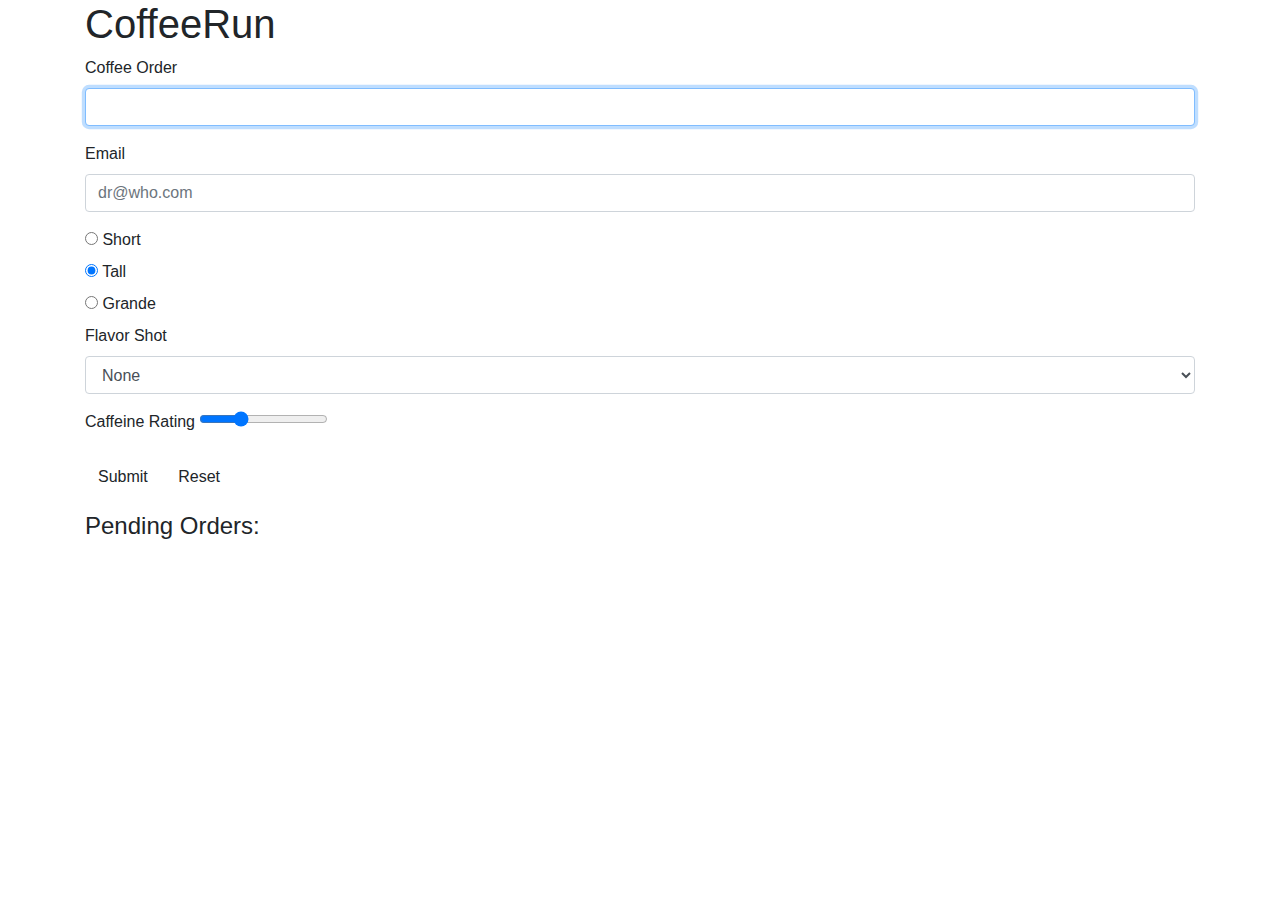
==== index.html @ ef7a5774 "Add files via upload" ====
<!DOCTYPE html>
<html>
    <head>
        <meta charset="utf-8">
        <title>coffeerun</title>
        <link rel="stylesheet" href="https://cdnjs.cloudflare.com/ajax/libs/twitter-bootstrap/4.6.0/css/bootstrap.min.css">
    </head>
    <body class="container">
        <header>
            <h1>CoffeeRun</h1>
        </header>
        <section>
            <div class="panel panel-default">
                <div class="form-group">
                    <form data-coffee-order="form">
                        <div class="form-group">
                            <label for="coffeeOrder">Coffee Order</label>
                            <input class="form-control" name="coffee" id="coffeeOrder" autofocus>
                        </div>
                        <div class="form-group">
                            <label for="emailInput">Email</label>
                            <input class="form-control" type="email" name="emailAddress"
                                id="emailInput" value="" placeholder="dr@who.com">
                        </div>
                        <div class="radio">
                            <label>
                                <input type="radio" name="size" value="short">
                                Short
                            </label>
                        </div>
                        <div class="radio">
                            <label>
                                <input type="radio" name="size" value="tall" checked>
                                Tall
                            </label>
                        </div>
                        <div class="radio">
                            <label>
                                <input type="radio" name="size" value="grande">
                                Grande
                            </label>
                        </div>
                        <div class="form-group">
                            <label for="flavorShot">Flavor Shot</label>
                            <select id="flavorShot" class="form-control" name="flavor">
                                <option value="">None</option>
                                <option value="caramel">Caramel</option>
                                <option value="almond">Almond</option>
                                <option value="mocha">Mocha</option>
                            </select>
                        </div>
                        <div class="form-group">
                            <label for="strengthLevel">Caffeine Rating</label>
                            <input name="strength" id="strengthLevel" type="range" value="30">
                        </div>
                        <button type="submit" class="btn btn-default">Submit</button>
                        <button type="reset" class="btn btn-default">Reset</button>
                    </form>
                </div>
            </div>
            <div class="panel panel-default">
                <div class="panel-body">
                    <h4>Pending Orders:</h4>
                    <div data-coffee-order="checklist">
                    </div>
                </div>
            </div>
        </section>
        <script src="https://cdnjs.cloudflare.com/ajax/libs/jquery/3.6.0/jquery.min.js" charset="utf-8"></script>
        <script src="scripts/checklist.js" charset="utf-8"></script>
        <script src="scripts/formhandler.js" charset="utf-8"></script>
        <script src="scripts/datastore.js" charset="utf-8"></script>
        <script src="scripts/truck.js" charset="utf-8"></script>
        <script src="scripts/main.js" charset="utf-8"></script>
    </body>
</html>
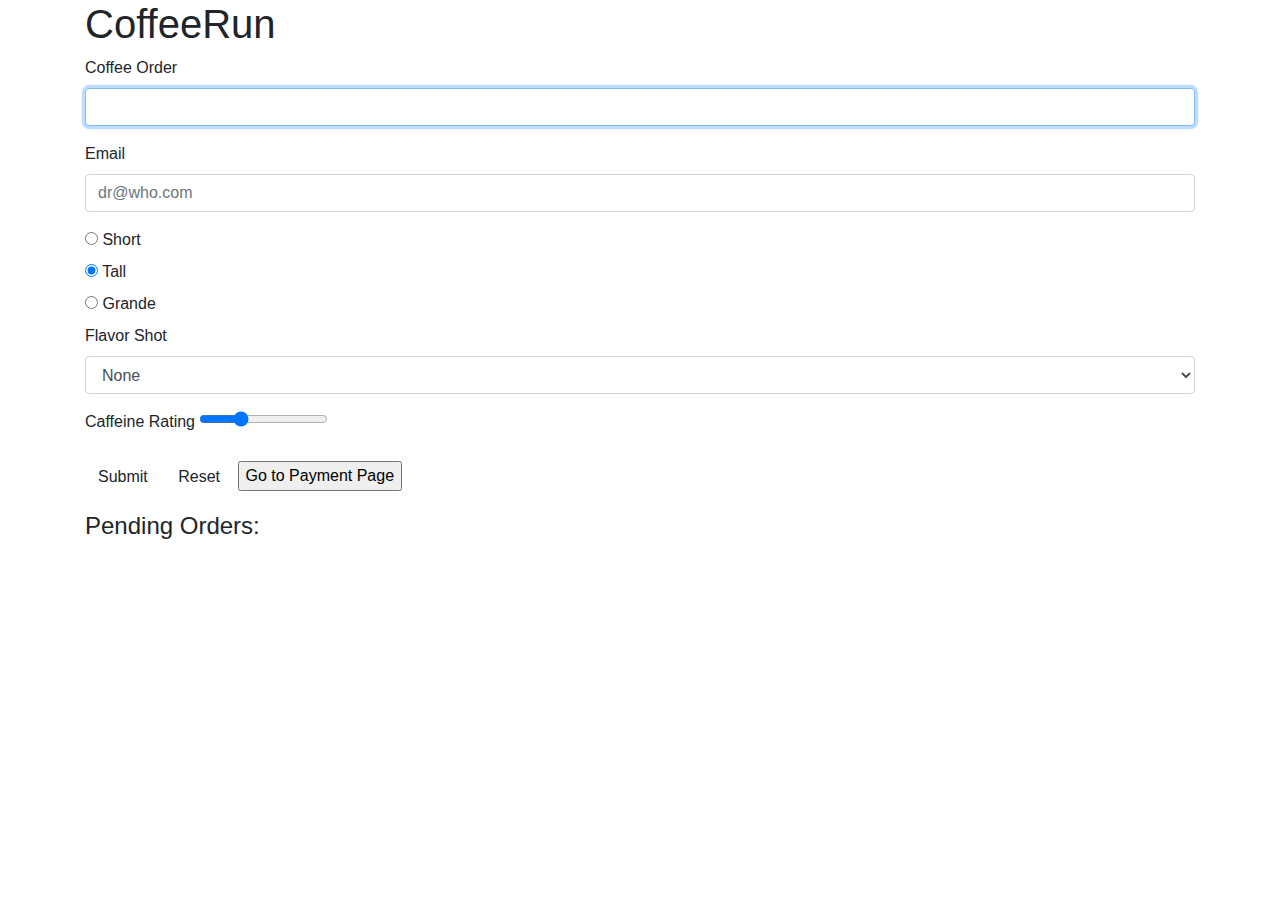
==== commit 7c20eb01: "Update index.html" ====
--- a/index.html
+++ b/index.html
@@ -1,76 +1,80 @@
 <!DOCTYPE html>
 <html>
-    <head>
-        <meta charset="utf-8">
-        <title>coffeerun</title>
-        <link rel="stylesheet" href="https://cdnjs.cloudflare.com/ajax/libs/twitter-bootstrap/4.6.0/css/bootstrap.min.css">
-    </head>
-    <body class="container">
-        <header>
-            <h1>CoffeeRun</h1>
-        </header>
-        <section>
-            <div class="panel panel-default">
-                <div class="form-group">
-                    <form data-coffee-order="form">
-                        <div class="form-group">
-                            <label for="coffeeOrder">Coffee Order</label>
-                            <input class="form-control" name="coffee" id="coffeeOrder" autofocus>
-                        </div>
-                        <div class="form-group">
-                            <label for="emailInput">Email</label>
-                            <input class="form-control" type="email" name="emailAddress"
-                                id="emailInput" value="" placeholder="dr@who.com">
-                        </div>
-                        <div class="radio">
-                            <label>
-                                <input type="radio" name="size" value="short">
-                                Short
-                            </label>
-                        </div>
-                        <div class="radio">
-                            <label>
-                                <input type="radio" name="size" value="tall" checked>
-                                Tall
-                            </label>
-                        </div>
-                        <div class="radio">
-                            <label>
-                                <input type="radio" name="size" value="grande">
-                                Grande
-                            </label>
-                        </div>
-                        <div class="form-group">
-                            <label for="flavorShot">Flavor Shot</label>
-                            <select id="flavorShot" class="form-control" name="flavor">
-                                <option value="">None</option>
-                                <option value="caramel">Caramel</option>
-                                <option value="almond">Almond</option>
-                                <option value="mocha">Mocha</option>
-                            </select>
-                        </div>
-                        <div class="form-group">
-                            <label for="strengthLevel">Caffeine Rating</label>
-                            <input name="strength" id="strengthLevel" type="range" value="30">
-                        </div>
-                        <button type="submit" class="btn btn-default">Submit</button>
-                        <button type="reset" class="btn btn-default">Reset</button>
-                    </form>
+
+<head>
+    <meta charset="utf-8">
+    <title>coffeerun</title>
+    <link rel="stylesheet" href="https://cdnjs.cloudflare.com/ajax/libs/twitter-bootstrap/4.6.0/css/bootstrap.min.css">
+</head>
+
+<body class="container">
+    <header>
+        <h1>CoffeeRun</h1>
+    </header>
+    <section>
+        <div class="panel panel-default">
+            <div class="form-group">
+                <form data-coffee-order="form">
+                    <div class="form-group">
+                        <label for="coffeeOrder">Coffee Order</label>
+                        <input class="form-control" name="coffee" id="coffeeOrder" autofocus>
+                    </div>
+                    <div class="form-group">
+                        <label for="emailInput">Email</label>
+                        <input class="form-control" type="email" name="emailAddress" id="emailInput" value=""
+                            placeholder="dr@who.com">
+                    </div>
+                    <div class="radio">
+                        <label>
+                            <input type="radio" name="size" value="short">
+                            Short
+                        </label>
+                    </div>
+                    <div class="radio">
+                        <label>
+                            <input type="radio" name="size" value="tall" checked>
+                            Tall
+                        </label>
+                    </div>
+                    <div class="radio">
+                        <label>
+                            <input type="radio" name="size" value="grande">
+                            Grande
+                        </label>
+                    </div>
+                    <div class="form-group">
+                        <label for="flavorShot">Flavor Shot</label>
+                        <select id="flavorShot" class="form-control" name="flavor">
+                            <option value="">None</option>
+                            <option value="caramel">Caramel</option>
+                            <option value="almond">Almond</option>
+                            <option value="mocha">Mocha</option>
+                        </select>
+                    </div>
+                    <div class="form-group">
+                        <label for="strengthLevel">Caffeine Rating</label>
+                        <input name="strength" id="strengthLevel" type="range" value="30">
+                    </div>
+                    <button type="submit" class="btn btn-default">Submit</button>
+                    <button type="reset" class="btn btn-default">Reset</button>
+                    <a href="payment.html"> <input type="button" value="Go to Payment Page"></a>
+                </form>
+            </div>
+        </div>
+        <div class="panel panel-default">
+            <div class="panel-body">
+                <h4>Pending Orders:</h4>
+                <div data-coffee-order="checklist">
                 </div>
             </div>
-            <div class="panel panel-default">
-                <div class="panel-body">
-                    <h4>Pending Orders:</h4>
-                    <div data-coffee-order="checklist">
-                    </div>
-                </div>
-            </div>
-        </section>
-        <script src="https://cdnjs.cloudflare.com/ajax/libs/jquery/3.6.0/jquery.min.js" charset="utf-8"></script>
-        <script src="scripts/checklist.js" charset="utf-8"></script>
-        <script src="scripts/formhandler.js" charset="utf-8"></script>
-        <script src="scripts/datastore.js" charset="utf-8"></script>
-        <script src="scripts/truck.js" charset="utf-8"></script>
-        <script src="scripts/main.js" charset="utf-8"></script>
-    </body>
-</html>+        </div>
+    </section>
+    <script src="https://cdnjs.cloudflare.com/ajax/libs/jquery/3.6.0/jquery.min.js" charset="utf-8"></script>
+    <script src="scripts/checklist.js" charset="utf-8"></script>
+    <script src="scripts/formhandler.js" charset="utf-8"></script>
+    <script src="scripts/datastore.js" charset="utf-8"></script>
+    <script src="scripts/truck.js" charset="utf-8"></script>
+    <script src="scripts/main.js" charset="utf-8"></script>
+</body>
+
+</html>
